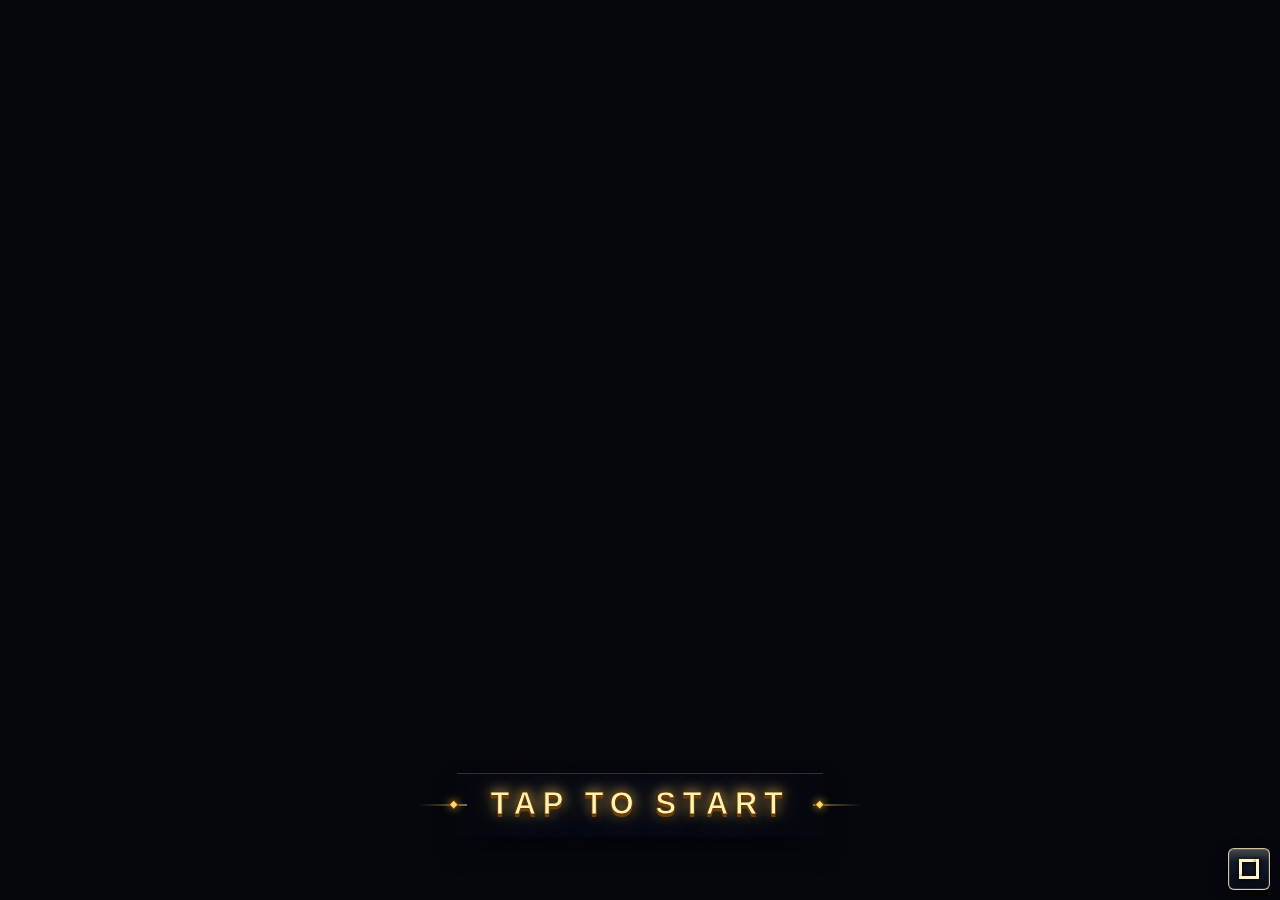
==== index.html @ 01793c15 "풀스크린 버젼" ====
<!DOCTYPE html>
<html lang="ko">
<head>
  <meta charset="UTF-8" />
  <meta name="viewport" content="width=device-width, initial-scale=1.0, maximum-scale=1.0, user-scalable=no, viewport-fit=cover" />
  <meta name="theme-color" content="#0f1530" />
  <meta name="mobile-web-app-capable" content="yes" />
  <meta name="apple-mobile-web-app-capable" content="yes" />
  <meta name="apple-mobile-web-app-status-bar-style" content="black-translucent" />
  <meta name="apple-mobile-web-app-title" content="The Last Prayer" />
  <title>The Last Prayer</title>
  <link rel="manifest" href="manifest.json" />
  <link rel="icon" type="image/png" sizes="192x192" href="icons/icon-192.png" />
  <link rel="apple-touch-icon" href="icons/icon-192.png" />
  <link rel="stylesheet" href="style.css" />
</head>
<body>
  <button id="fullscreenRetryBtn" class="fullscreen-retry-btn" type="button" aria-label="전체화면"></button>
  <section id="titleScreen" class="title-screen" aria-label="픽셀디펜스 타이틀 화면">
    <div class="pixel-stars" aria-hidden="true">
      <span></span><span></span><span></span><span></span><span></span>
      <span></span><span></span><span></span><span></span><span></span>
    </div>

    <div class="title-panel">
      <p class="title-kicker">ARCADE LINE DEFENSE</p>
      <h1 class="pixel-logo" aria-label="픽셀디펜스">픽셀디펜스</h1>
      <p class="title-copy">병사를 소환해 몬스터 기지를 밀어붙이는 픽셀풍 횡스크롤 디펜스</p>
      <div class="title-preview" aria-hidden="true">
        <div class="mini-base player"></div>
        <div class="mini-unit"></div>
        <div class="mini-unit mini-unit-second"></div>
        <div class="mini-lane"></div>
        <div class="mini-enemy"></div>
        <div class="mini-base enemy"></div>
      </div>

      <button id="titleStartBtn" class="title-start-btn" type="button">▶ 게임 시작</button>
      <p class="title-help">A/D 영웅 이동 · Space 영웅 공격 · 1 방패병 · 2 궁수 · 3 마법사 · 4 성녀</p>
    </div>
  </section>

  <section id="lobbyScreen" class="lobby-screen is-hidden" aria-label="픽셀디펜스 로비 화면">
    <div class="lobby-scanline" aria-hidden="true"></div>

    <nav class="lobby-top-tools" aria-label="로비 도구">
      <button id="lobbyMailboxBtn" class="lobby-top-tool" type="button">
        <span aria-hidden="true">✉</span>
        <strong>우편함</strong>
      </button>
      <button id="lobbySettingsBtn" class="lobby-top-tool" type="button">
        <span aria-hidden="true">⚙</span>
        <strong>환경설정</strong>
      </button>
    </nav>

    <aside class="lobby-wallet" aria-label="보유 재화">
      <div class="lobby-wallet-item">
        <img src="assets/icons/gold.png" alt="">
        <strong id="lobbyGoldAmount">0</strong>
      </div>
      <div class="lobby-wallet-item">
        <img src="assets/icons/diamond.png" alt="">
        <strong id="lobbyDiamondAmount">0</strong>
      </div>
      <div class="lobby-wallet-item">
        <img src="assets/icons/ticket.png" alt="">
        <strong id="lobbyTicketAmount">0</strong>
      </div>
    </aside>

    <button id="lobbyExitBtn" class="lobby-btn lobby-exit" type="button">게임종료</button>

    <div class="lobby-stage" aria-hidden="true">
      <div class="lobby-sun"></div>
      <div class="lobby-cloud cloud-a"></div>
      <div class="lobby-cloud cloud-b"></div>
      <div class="lobby-mountain mountain-a"></div>
      <div class="lobby-mountain mountain-b"></div>
      <div class="lobby-ground"></div>
      <div class="lobby-path"></div>
      <div class="lobby-shop-building">
        <span>SHOP</span>
      </div>
      <div class="lobby-castle">
        <span></span>
      </div>
      <div class="lobby-hero" aria-hidden="true">
        <canvas id="lobbyHeroCanvas" width="184" height="184" class="lobby-hero-canvas"></canvas>
      </div>
      <div class="lobby-guard-pixel"></div>
      <div class="lobby-flag"></div>
    </div>


    <div class="lobby-menu-bar" aria-label="로비 주요 메뉴">
      <button id="lobbyShopBtn" class="lobby-btn lobby-shop" type="button">상점</button>
      <button id="lobbyRecruitBtn" class="lobby-btn lobby-recruit" type="button">모집</button>
      <button id="lobbyBattleBtn" class="lobby-btn lobby-battle" type="button">전투</button>
      <button id="lobbyFormationBtn" class="lobby-btn lobby-formation" type="button">성장</button>
      <button id="lobbyMissionBtn" class="lobby-btn lobby-mission" type="button">미션</button>
    </div>
    <p id="lobbyMenuNotice" class="lobby-menu-notice" aria-live="polite"></p>

    <div id="welcomeRewardPopup" class="welcome-reward-popup is-hidden" role="dialog" aria-modal="true" aria-labelledby="welcomeRewardTitle">
      <div class="welcome-reward-card">
        <p>WELCOME</p>
        <h2 id="welcomeRewardTitle">환영 보상이 도착했습니다</h2>
        <img src="assets/maps/formation/zeus.png" alt="제우스">
        <strong>제우스</strong>
        <span>첫 전투를 함께할 신을 우편함에서 수령하세요.</span>
        <button id="welcomeRewardMailboxBtn" type="button">우편함으로 이동</button>
      </div>
    </div>

    <div id="lobbyMailboxPanel" class="lobby-mailbox-panel is-hidden" role="dialog" aria-modal="true" aria-labelledby="lobbyMailboxTitle">
      <div class="lobby-mailbox-card">
        <header class="lobby-mailbox-head">
          <div>
            <p>MAIL</p>
            <h2 id="lobbyMailboxTitle">우편함</h2>
          </div>
          <button id="lobbyMailboxCloseBtn" class="lobby-mailbox-close" type="button" aria-label="우편함 닫기">×</button>
        </header>
        <div id="lobbyMailboxList" class="lobby-mailbox-list"></div>
      </div>
    </div>

    <div id="lobbySettingsPanel" class="lobby-settings-panel is-hidden" role="dialog" aria-modal="true" aria-labelledby="lobbySettingsTitle">
      <div class="lobby-settings-card">
        <header class="lobby-settings-head">
          <div>
            <p>OPTION</p>
            <h2 id="lobbySettingsTitle">환경설정</h2>
          </div>
          <button id="lobbySettingsCloseBtn" class="lobby-settings-close" type="button" aria-label="환경설정 닫기">×</button>
        </header>

        <div class="lobby-settings-sliders">
          <label class="lobby-volume-row" for="masterVolumeRange">
            <span>전체볼륨</span>
            <input id="masterVolumeRange" type="range" min="0" max="100" value="100">
            <strong id="masterVolumeValue">100%</strong>
          </label>
          <label class="lobby-volume-row" for="bgmVolumeRange">
            <span>배경음</span>
            <input id="bgmVolumeRange" type="range" min="0" max="100" value="100">
            <strong id="bgmVolumeValue">100%</strong>
          </label>
          <label class="lobby-volume-row" for="sfxVolumeRange">
            <span>효과음</span>
            <input id="sfxVolumeRange" type="range" min="0" max="100" value="100">
            <strong id="sfxVolumeValue">100%</strong>
          </label>
        </div>

        <div class="lobby-settings-actions">
          <button id="lobbySettingsResetBtn" class="lobby-settings-reset" type="button">진행 초기화</button>
          <button id="lobbySettingsExitBtn" class="lobby-settings-exit" type="button">게임종료</button>
        </div>
      </div>
    </div>
  </section>


  <section id="recruitScreen" class="recruit-screen is-hidden" aria-label="신의 강림 화면">
    <video class="recruit-bg-video" autoplay muted loop playsinline preload="auto" aria-hidden="true" tabindex="-1">
      <source src="assets/ui/gacha bg.mp4" type="video/mp4">
    </video>
    <div class="recruit-divine-overlay" aria-hidden="true"></div>
    <div class="recruit-divine-copy" aria-hidden="true">
      <div class="recruit-divine-title">
        <span></span>
        <strong>신의 강림</strong>
        <span></span>
      </div>
      <p>올림포스의 신들이 당신의 강림을 기다리고 있습니다.</p>
    </div>

    <button id="recruitBackBtn" class="recruit-ui-btn recruit-back-btn" type="button">← 로비</button>
    <div class="recruit-top-actions">
      <aside class="recruit-wallet" aria-label="보유 재화">
        <div class="recruit-currency">
          <img src="assets/icons/gold.png" alt="">
          <span>골드</span>
          <strong id="recruitGoldAmount">0</strong>
        </div>
        <div class="recruit-currency">
          <img src="assets/icons/diamond.png" alt="">
          <span>다이아</span>
          <strong id="recruitDiamondAmount">0</strong>
        </div>
        <div class="recruit-currency">
          <img src="assets/icons/ticket.png" alt="">
          <span>강림권</span>
          <strong id="recruitTicketAmount">0</strong>
        </div>
        <div class="recruit-currency">
          <img src="assets/icons/essence_all.png" alt="">
          <span>신의 정수</span>
          <strong id="recruitEssenceAmount">0</strong>
        </div>
        <div class="recruit-currency">
          <img src="assets/icons/essence_soldier.png" alt="">
          <span>병사 정수</span>
          <strong id="recruitSoldierEssenceAmount">0</strong>
        </div>
      </aside>
      <button id="recruitCloseBtn" class="recruit-ui-btn recruit-close-btn" type="button">닫기</button>
    </div>

    <div class="recruit-frame">
      <div class="recruit-command-area">
        <div class="recruit-pull-buttons">
          <button id="recruitPullOneBtn" class="recruit-pull-btn pull-one" type="button">
            <span>1회</span> 강림
            <small class="recruit-pull-cost"></small>
          </button>
          <button id="recruitPullTenBtn" class="recruit-pull-btn pull-ten" type="button">
            <span>10회</span> 강림
            <small class="recruit-pull-cost"></small>
          </button>
        </div>
        <p id="recruitNotice" class="recruit-notice">
          <strong>신 확률 3%</strong>
          <span>병사정수 70% · 신의정수 27% · 신 3%</span>
        </p>
      </div>
    </div>

    <div id="recruitTicketPopup" class="recruit-ticket-popup is-hidden" role="dialog" aria-modal="true" aria-labelledby="recruitTicketPopupTitle">
      <div class="recruit-ticket-popup-window">
        <h2 id="recruitTicketPopupTitle">재화가 부족합니다</h2>
        <p>강림권 또는 다이아를 상점에서 확인하시겠습니까?</p>
        <div class="recruit-ticket-popup-actions">
          <button id="recruitTicketPopupCloseBtn" class="recruit-ticket-popup-btn is-close" type="button">닫기</button>
          <button id="recruitTicketPopupShopBtn" class="recruit-ticket-popup-btn is-shop" type="button">상점으로 이동</button>
        </div>
      </div>
    </div>

    <div id="recruitDoorScene" class="recruit-door-scene is-hidden" aria-label="신의 강림 연출 화면">
      <div class="door-pixel-scanline" aria-hidden="true"></div>
      <button id="recruitDoorCloseBtn" class="door-close-btn" type="button">닫기</button>

      <div id="doorLight" class="door-light" aria-hidden="true">
        <span></span><span></span><span></span><span></span><span></span>
      </div>

      <div id="recruitDoorFrame" class="recruit-door-frame" aria-label="올림포스 신전">
        <div class="door-kingdom-bg" aria-hidden="true">
          <div class="door-tower door-tower-left"></div>
          <div class="door-tower door-tower-right"></div>
          <div class="door-flag door-flag-left"></div>
          <div class="door-flag door-flag-right"></div>
        </div>

        <div class="door-arch" aria-hidden="true"></div>
        <div class="door-panel-wrap" aria-hidden="true">
          <div class="door-panel door-left">
            <span class="door-metal-line"></span>
            <span class="door-knob"></span>
          </div>
          <div class="door-panel door-right">
            <span class="door-metal-line"></span>
            <span class="door-knob"></span>
          </div>
        </div>

        <div id="doorKnockText" class="door-knock-text" aria-hidden="true"></div>
        <p id="doorTapGuide" class="door-tap-guide">올림포스에 신성한 빛이 내립니다...</p>
        <p id="doorResultText" class="door-result-text"></p>
      </div>
    </div>

  </section>


  <section id="shopScreen" class="shop-screen is-hidden" aria-label="상점 화면">
    <div class="shop-scanline" aria-hidden="true"></div>

    <button id="shopBackBtn" class="shop-ui-btn shop-back-btn" type="button">← 로비</button>
    <div class="shop-top-actions">
      <aside class="shop-wallet" aria-label="보유 재화">
        <div class="shop-wallet-currency">
          <img src="assets/icons/gold.png" alt="">
          <span>골드</span>
          <strong id="shopGoldAmount">0</strong>
        </div>
        <div class="shop-wallet-currency">
          <img src="assets/icons/diamond.png" alt="">
          <span>다이아</span>
          <strong id="shopDiamondAmount">0</strong>
        </div>
        <div class="shop-wallet-currency">
          <img src="assets/icons/ticket.png" alt="">
          <span>강림권</span>
          <strong id="shopTicketAmount">0</strong>
        </div>
        <div class="shop-wallet-currency">
          <img src="assets/icons/essence_all.png" alt="">
          <span>신의 정수</span>
          <strong id="shopEssenceAmount">0</strong>
        </div>
        <div class="shop-wallet-currency">
          <img src="assets/icons/essence_soldier.png" alt="">
          <span>병사 정수</span>
          <strong id="shopSoldierEssenceAmount">0</strong>
        </div>
      </aside>

      <button id="shopCloseBtn" class="shop-ui-btn shop-close-btn" type="button">닫기</button>
    </div>

    <div class="shop-layout" aria-label="상점 UI">
      <aside id="shopCategoryList" class="shop-category-list" aria-label="상점 카테고리"></aside>

      <main class="shop-content-area">
        <div class="shop-content-header">
          <p class="shop-kicker">TEMPLE SUPPLY</p>
          <h1 class="shop-logo">상점</h1>
        </div>

        <div id="shopItemList" class="shop-item-list" aria-label="상점 상품 목록"></div>
        <p id="shopNotice" class="shop-notice" aria-live="polite">상점 품목을 선택하세요.</p>
      </main>
    </div>

    <div id="shopPurchasePopup" class="shop-purchase-popup is-hidden" role="dialog" aria-modal="true" aria-labelledby="shopPurchaseTitle">
      <div class="shop-purchase-window">
        <h2 id="shopPurchaseTitle">구매하시겠습니까?</h2>
        <p id="shopPurchaseText" class="shop-purchase-text">선택한 상품을 구매합니다.</p>
        <div class="shop-purchase-actions">
          <button id="shopPurchaseCancelBtn" class="shop-purchase-btn shop-purchase-cancel" type="button">취소</button>
          <button id="shopPurchaseConfirmBtn" class="shop-purchase-btn shop-purchase-confirm" type="button">구매</button>
        </div>
      </div>
    </div>

  </section>


  <section id="formationScreen" class="formation-screen is-hidden" aria-label="픽셀디펜스 성장 화면">
    <div class="formation-scanline" aria-hidden="true"></div>

    <button id="formationBackBtn" class="formation-ui-btn formation-back-btn" type="button">← 로비</button>

    <div class="formation-topbar formation-wallet-wide" aria-label="재화 정보">
      <div class="formation-currency blue"><img src="assets/icons/diamond.png" alt=""><span>다이아몬드</span><strong data-wallet-value="diamond">0</strong></div>
      <div class="formation-currency gold"><img src="assets/icons/gold.png" alt=""><span>골드</span><strong data-wallet-value="gold">0</strong></div>
      <div class="formation-currency ticket"><img src="assets/icons/ticket.png" alt=""><span>강림권</span><strong data-wallet-value="summonTickets">0</strong></div>
      <div class="formation-currency essence"><img src="assets/icons/essence_all.png" alt=""><span>신의정수</span><strong data-wallet-value="commonEssence">0</strong></div>
      <div class="formation-currency soldier"><img src="assets/icons/essence_soldier.png" alt=""><span>병사정수</span><strong data-wallet-value="soldierFragments">0</strong></div>
    </div>

    <div class="formation-shell">
      <aside class="formation-sidebar" aria-label="성장 메뉴">
        <div class="formation-sidebar-title">성장</div>
        <button class="formation-side-btn is-active" type="button">성장</button>
        <button class="formation-side-btn is-disabled" type="button" disabled>컬렉션</button>
        <button class="formation-side-btn" type="button">모집</button>
        <button class="formation-side-btn" type="button">상점</button>
        <button class="formation-side-btn" type="button">미션</button>
      </aside>

      <section class="formation-main-panel">
        <header class="formation-header-row">
          <div class="formation-title-box">
            <p class="formation-kicker">GROWTH</p>
            <h1 class="formation-logo">영웅 성장</h1>
          </div>
          <div class="formation-category-tabs" role="tablist" aria-label="성장 카테고리">
            <button class="formation-category-tab is-active" type="button" data-formation-tab="deck">덱</button>
            <button class="formation-category-tab" type="button" data-formation-tab="unit">유닛</button>
            <button class="formation-category-tab" type="button" data-formation-tab="tower">타워</button>
          </div>
        </header>

        <div class="formation-filter-row">
          <button class="formation-filter-btn" type="button">모든 등급</button>
          <button class="formation-filter-btn" type="button">모든 유닛</button>
          <div class="formation-attribute-group" aria-label="속성 필터">
            <span class="formation-attribute fire">화염</span>
            <span class="formation-attribute nature">자연</span>
            <span class="formation-attribute water">물</span>
          </div>
        </div>

        <div class="formation-advantage-box">
          <strong>배치 안내</strong>
          <p>원하는 유닛을 선택해 아래 빈 슬롯에 배치하는 화면입니다. 현재는 UI 시안 단계라 슬롯만 먼저 비워두었습니다.</p>
        </div>

        <div class="formation-slots-panel" aria-label="덱 슬롯">
          <div class="formation-slot-grid">
            <button class="formation-slot" type="button" aria-label="빈 슬롯 1"><span>+</span></button>
            <button class="formation-slot" type="button" aria-label="빈 슬롯 2"><span>+</span></button>
            <button class="formation-slot" type="button" aria-label="빈 슬롯 3"><span>+</span></button>
            <button class="formation-slot" type="button" aria-label="빈 슬롯 4"><span>+</span></button>
            <button class="formation-slot" type="button" aria-label="빈 슬롯 5"><span>+</span></button>
            <button class="formation-slot" type="button" aria-label="빈 슬롯 6"><span>+</span></button>
            <button class="formation-slot" type="button" aria-label="빈 슬롯 7"><span>+</span></button>
            <button class="formation-slot" type="button" aria-label="빈 슬롯 8"><span>+</span></button>
            <button class="formation-slot" type="button" aria-label="빈 슬롯 9"><span>+</span></button>
            <button class="formation-slot" type="button" aria-label="빈 슬롯 10"><span>+</span></button>
          </div>
          <div class="formation-deck-tabs" aria-label="덱 페이지">
            <button class="formation-deck-tab is-active" type="button" data-deck-page="1">1</button>
            <button class="formation-deck-tab" type="button" data-deck-page="2">2</button>
            <button class="formation-deck-tab is-locked" type="button" disabled>🔒</button>
            <button class="formation-deck-tab is-locked" type="button" disabled>🔒</button>
          </div>
          <p id="formationNotice" class="formation-notice">유닛을 터치하면 빈 슬롯에 배치할 수 있도록 확장할 예정입니다.</p>
        </div>
      </section>

      <aside class="formation-roster-panel" aria-label="보유 유닛 목록">
        <div class="formation-roster-head">
          <strong>보유 유닛</strong>
          <span>0 / 0</span>
        </div>
        <div class="formation-roster-empty">
          <div class="formation-roster-empty-icon">+</div>
          <p>오른쪽 유닛 목록은 아직 비워둔 상태입니다.</p>
          <small>추후 모집/획득한 유닛 카드가 이 영역에 표시됩니다.</small>
        </div>
      </aside>
    </div>
  </section>

  <section id="missionScreen" class="mission-screen is-hidden" aria-label="픽셀디펜스 미션 화면">
    <div class="mission-scanline" aria-hidden="true"></div>
    <button id="missionBackBtn" class="mission-ui-btn mission-back-btn" type="button">로비</button>
    <button id="missionCloseBtn" class="mission-ui-btn mission-close-btn" type="button">닫기</button>
    <div id="missionRoot" class="mission-root" aria-label="미션 목록"></div>
  </section>

  <section id="inventoryScreen" class="inventory-screen is-hidden" aria-label="픽셀디펜스 인벤토리 화면">
    <div class="inventory-scanline" aria-hidden="true"></div>
    <button id="inventoryBackBtn" class="inventory-ui-btn inventory-back-btn" type="button">로비</button>
    <button id="inventoryCloseBtn" class="inventory-ui-btn inventory-close-btn" type="button">성장</button>
    <div id="inventoryRoot" class="inventory-root" aria-label="인벤토리 슬롯"></div>
  </section>

  <section id="stageScreen" class="stage-screen is-hidden" aria-label="픽셀디펜스 스테이지 선택 화면">
    <div class="stage-scanline" aria-hidden="true"></div>

    <div class="stage-art-frame">
      <button id="stageBackBtn" class="stage-ui-btn stage-back-btn" type="button">← 로비</button>

      <div id="chapterPanel" class="chapter-panel is-hidden">
        <button id="chapter1Btn" class="chapter-card" type="button">
          <span class="chapter-tag">OPEN</span>
          <strong>Chapter 1</strong>
          <small>초원의 전초기지</small>
          <span class="chapter-arrow">▶</span>
        </button>
      </div>

      <div id="stagePanel" class="stage-panel is-hidden">
        <div class="stage-map-tabs" aria-label="챕터 정보">
          <span class="stage-part-tab">✓ 파트 1</span>
          <span class="stage-chapter-tab">챕터 1</span>
        </div>

        <p id="stageSelectNotice" class="stage-map-notice">Stage 1부터 순서대로 클리어하면 다음 스테이지가 열립니다.</p>

        <div class="stage-road" aria-hidden="true"></div>

        <div class="stage-card-wrap">
          <button class="stage-card" type="button" data-stage="1">
            <span class="stage-number">1</span>
            <strong>풀숲 입구</strong>
            <small class="stage-status">도전 가능</small>
            <span class="lock-icon">▶</span>
          </button>

          <button class="stage-card" type="button" data-stage="2">
            <span class="stage-number">2</span>
            <strong>몬스터 언덕</strong>
            <small class="stage-status">잠김</small>
            <span class="lock-icon">🔒</span>
          </button>

          <button class="stage-card" type="button" data-stage="3">
            <span class="stage-number">3</span>
            <strong>마왕의 전초기지</strong>
            <small class="stage-status">잠김</small>
            <span class="lock-icon">🔒</span>
          </button>
        </div>
      </div>

      <aside id="stageDetailPanel" class="stage-detail-panel is-hidden" aria-label="작전 1-1 풀숲 입구 상세 정보">
        <img class="stage-detail-bg" src="assets/ui/stage1 info UI.png" alt="작전 1-1 풀숲 입구 상세 정보" draggable="false">
        <img class="stage-detail-gold-reward" src="assets/icons/gold.png" alt="골드 보상" draggable="false">
        <img class="stage-detail-soldier-reward" src="assets/icons/essence_soldier.png" alt="일반 유닛 정수 보상" draggable="false">
        <button id="stageDetailCloseBtn" class="stage-detail-close-btn" type="button" aria-label="작전 정보 닫기"></button>
        <button id="stageDetailStartBtn" class="stage-detail-start-btn" type="button" aria-label="작전 시작"></button>
        <div id="stageDetailStars" class="stage-detail-stars" aria-label="전투 미션 별">
          <span class="stage-detail-star" data-mission-id="clear" aria-label="stage1 클리어">★</span>
          <span class="stage-detail-star" data-mission-id="guard5" aria-label="기사 5명 이상 소환">★</span>
          <span class="stage-detail-star" data-mission-id="noChampionDeath" aria-label="챔피언 사망 없음">★</span>
        </div>
      </aside>
    </div>
  </section>

  <main class="game-wrap">
    <div class="battle-stage-frame">
      <div class="battle-unit-badge" aria-label="유닛 제한">
        <span>UNITS</span>
        <strong id="unitCountText">0 / 8</strong>
      </div>
      <canvas id="gameCanvas" width="960" height="540" aria-label="픽셀디펜스 게임 화면"></canvas>
      <button id="gameOptionsBtn" class="game-options-icon-btn" type="button" aria-label="게임 옵션" aria-expanded="false" aria-controls="gameOptionsMenu">
        <img src="assets/gameoption_UI_transparent.png" alt="">
      </button>
      <div id="stageClearRewardOverlay" class="stage-clear-reward-overlay is-hidden" role="dialog" aria-modal="true" aria-label="Stage clear reward UI">
        <div class="stage-clear-reward-window">
          <img class="stage-clear-reward-ui" src="assets/ui/reward_clear_ui_transparent.png" alt="" draggable="false">
          <button id="stageClearRewardCloseBtn" class="stage-clear-reward-close" type="button" aria-label="Close reward UI"></button>
          <div class="stage-clear-reward-bonus-area" aria-label="Stage clear bonus rewards">
            <button id="stageClearTreasureBtn" class="stage-clear-treasure-btn stage-clear-reward-interactive" type="button" aria-label="보물상자 열기">
              <img class="stage-clear-treasure-img stage-clear-treasure-closed" src="assets/ui/stage_clear_treasure_closed.png" alt="" draggable="false">
              <img class="stage-clear-treasure-img stage-clear-treasure-open" src="assets/ui/stage_clear_treasure_open.png" alt="" draggable="false">
            </button>
            <img class="stage-clear-gold-result" src="assets/icons/gold.png" alt="골드 보상" draggable="false">
            <span id="stageClearGoldAmount" class="stage-clear-gold-amount" aria-hidden="true">10000G</span>
            <img class="stage-clear-soldier-result" src="assets/icons/essence_soldier.png" alt="일반 유닛 정수 보상" draggable="false">
            <span id="stageClearSoldierAmount" class="stage-clear-soldier-amount" aria-hidden="true">1개</span>
            <button id="stageClearRewardAdBtn" class="stage-clear-reward-ad-btn stage-clear-reward-interactive" type="button" aria-label="광고 시청 보상 2배">
              <img class="stage-clear-ad-panel" src="assets/ui/stage_clear_ad_double_panel.png" alt="" draggable="false">
              <span class="stage-clear-ad-copy">
                <strong>보상 2배</strong>
                <small>광고 보기</small>
              </span>
              <span class="stage-clear-ad-badge" aria-hidden="true">x2</span>
            </button>
            <span id="stageClearRewardMultiplierIndicator" class="stage-clear-reward-multiplier" aria-hidden="true">x2</span>
          </div>
          <div class="stage-clear-reward-actions" aria-label="Stage clear actions">
            <button id="stageClearRewardLobbyBtn" class="stage-clear-reward-action" type="button">로비</button>
            <button id="stageClearRewardRetryBtn" class="stage-clear-reward-action" type="button">다시하기</button>
            <button id="stageClearRewardNextBtn" class="stage-clear-reward-action" type="button">다음 스테이지</button>
          </div>
          <p id="stageClearRewardNotice" class="stage-clear-reward-notice" aria-live="polite"></p>
        </div>
      </div>
      <div id="stageDefeatOverlay" class="stage-defeat-overlay is-hidden" role="dialog" aria-modal="true" aria-label="스테이지 실패 UI">
        <div class="stage-defeat-embers" aria-hidden="true">
          <span></span><span></span><span></span><span></span><span></span>
        </div>
        <div class="stage-defeat-crest" aria-hidden="true">
          <img src="assets/maps/stage1/player_castle_stage1.png" alt="" draggable="false">
        </div>
        <section class="stage-defeat-wrap" aria-label="패배 UI">
          <div class="stage-defeat-title-ribbon">
            <div class="stage-defeat-title-text">DEFEAT</div>
            <div class="stage-defeat-ornament" aria-hidden="true"></div>
          </div>
          <p class="stage-defeat-copy">성이 함락되었습니다</p>
          <div class="stage-defeat-actions" aria-label="스테이지 실패 행동">
            <button id="stageDefeatLobbyBtn" class="stage-defeat-action stage-defeat-lobby" type="button">로비</button>
            <button id="stageDefeatRetryBtn" class="stage-defeat-action stage-defeat-retry" type="button">재시작</button>
            <button id="stageDefeatUpgradeBtn" class="stage-defeat-action stage-defeat-upgrade" type="button">성장</button>
          </div>
        </section>
      </div>
      <div id="gameOptionsMenu" class="game-options-menu is-hidden" aria-label="게임 옵션 메뉴">
        <button id="optionResumeBtn" type="button">게임 재개</button>
        <button id="optionStageSelectBtn" type="button">스테이지 선택</button>
        <button id="optionRestartBtn" type="button">재시작</button>
      </div>
      <section class="battle-command-panel" aria-label="전투 명령">
        <div class="battle-command-top">
        </div>
        <div class="battle-runestone-gauge" aria-label="룬스톤 게이지">
          <span id="runestoneGaugeFill" class="battle-runestone-fill" aria-hidden="true"></span>
          <strong id="runestoneGaugeText">0/400</strong>
        </div>
        <img class="battle-runestone-icon" src="assets/ui/battle_runestone_icon_overlay.png" alt="" aria-hidden="true">
        <img class="battle-mana-icon" src="assets/MP_Icon_transparent.png" alt="" aria-hidden="true">
        <div class="battle-mana-placeholder" aria-label="Mana gauge">
          <span id="zeusManaFill" class="battle-mana-fill" aria-hidden="true"></span>
          <strong id="zeusManaText">0/100</strong>
        </div>
        <div class="battle-command-bottom">
          <button id="summonGuardSlotBtn" class="battle-unit-slot-button battle-unit-slot-guard" type="button" aria-label="기사 소환" data-cost="50"></button>
          <button id="summonArcherSlotBtn" class="battle-unit-slot-button battle-unit-slot-archer" type="button" aria-label="궁수 소환" data-cost="75"></button>
          <button id="summonMageSlotBtn" class="battle-unit-slot-button battle-unit-slot-mage" type="button" aria-label="마법사 소환" data-cost="100"></button>
          <button id="summonSaintessSlotBtn" class="battle-unit-slot-button battle-unit-slot-saintess" type="button" aria-label="성녀 소환" data-cost="120"></button>
          <button id="summonThiefSlotBtn" class="battle-unit-slot-button battle-unit-slot-thief" type="button" aria-label="도적 소환" data-cost="90"></button>
          <img class="battle-unit-card-preview battle-unit-card-archer" src="assets/ArcherUI.png" alt="" aria-hidden="true">
          <img class="battle-unit-card-preview battle-unit-card-mage" src="assets/MageUI.png" alt="" aria-hidden="true">
          <img class="battle-unit-card-preview battle-unit-card-saint" src="assets/SaintUI.png" alt="" aria-hidden="true">
          <img class="battle-unit-card-preview battle-unit-card-thief" src="assets/ChatGPT Image 2026년 6월 30일 오전 12_48_30.png" alt="" aria-hidden="true">
          <div class="battle-action-icon-layer">
            <button id="zeusSkillIconBtn" class="battle-action-icon-slot battle-action-icon-skill" type="button" aria-label="Hero skill">
              <img src="assets/SkillIcon_transparent.png" alt="">
            </button>
            <button id="basicAttackIconBtn" class="battle-action-icon-slot battle-action-icon-basic" type="button" aria-label="Basic attack">
              <img src="assets/AttackIcon.png" alt="">
            </button>
          </div>
          <div id="movementJoystick" class="movement-joystick" role="application" tabindex="0" aria-label="영웅 이동 조이스틱">
            <span class="movement-joystick-track" aria-hidden="true"></span>
            <span class="movement-joystick-arrow movement-joystick-arrow-left" aria-hidden="true"></span>
            <span class="movement-joystick-arrow movement-joystick-arrow-right" aria-hidden="true"></span>
            <span class="movement-joystick-knob" aria-hidden="true"></span>
          </div>
        </div>
      </section>
    </div>

  </main>

  <div id="monthlyRewardPopup" class="monthly-reward-popup is-hidden" role="dialog" aria-modal="true" aria-labelledby="monthlyRewardTitle">
    <div class="monthly-reward-card">
      <p id="monthlyRewardKicker">MONTHLY</p>
      <h2 id="monthlyRewardTitle">월정액 보상 획득</h2>
      <span id="monthlyRewardMessage" class="monthly-reward-message">보상을 획득했습니다.</span>
      <div id="monthlyRewardItems" class="monthly-reward-items" aria-label="획득 보상"></div>
      <button id="monthlyRewardCloseBtn" class="monthly-reward-close-btn" type="button">닫기</button>
    </div>
  </div>

  <script src="js/core.js"></script>
  <script src="js/save.js"></script>
  <script src="js/stage.js"></script>
  <script src="js/player.js"></script>
  <script src="js/audio.js"></script>
  <script src="js/poseidonSkillAnimation.js"></script>
  <script src="js/hero.js"></script>
  <script src="js/soldier.js"></script>
  <script src="js/currency.js"></script>
  <script src="js/projectile.js"></script>
  <script src="js/unit.js"></script>
  <script src="js/enemy.js"></script>
  <script src="js/formation.js"></script>
  <script src="js/prebattleFormation.js"></script>
  <script src="js/gacha.js"></script>
  <script src="js/shop.js"></script>
  <script src="js/mission.js"></script>
  <script src="js/inventory.js"></script>
  <script src="js/ui.js"></script>
  <script src="js/battle.js"></script>
  <script src="js/main.js"></script>
  <script>
    if ("serviceWorker" in navigator) {
      window.addEventListener("load", () => {
        navigator.serviceWorker.register("./sw.js").catch(() => {});
      });
    }
  </script>
</body>
</html>
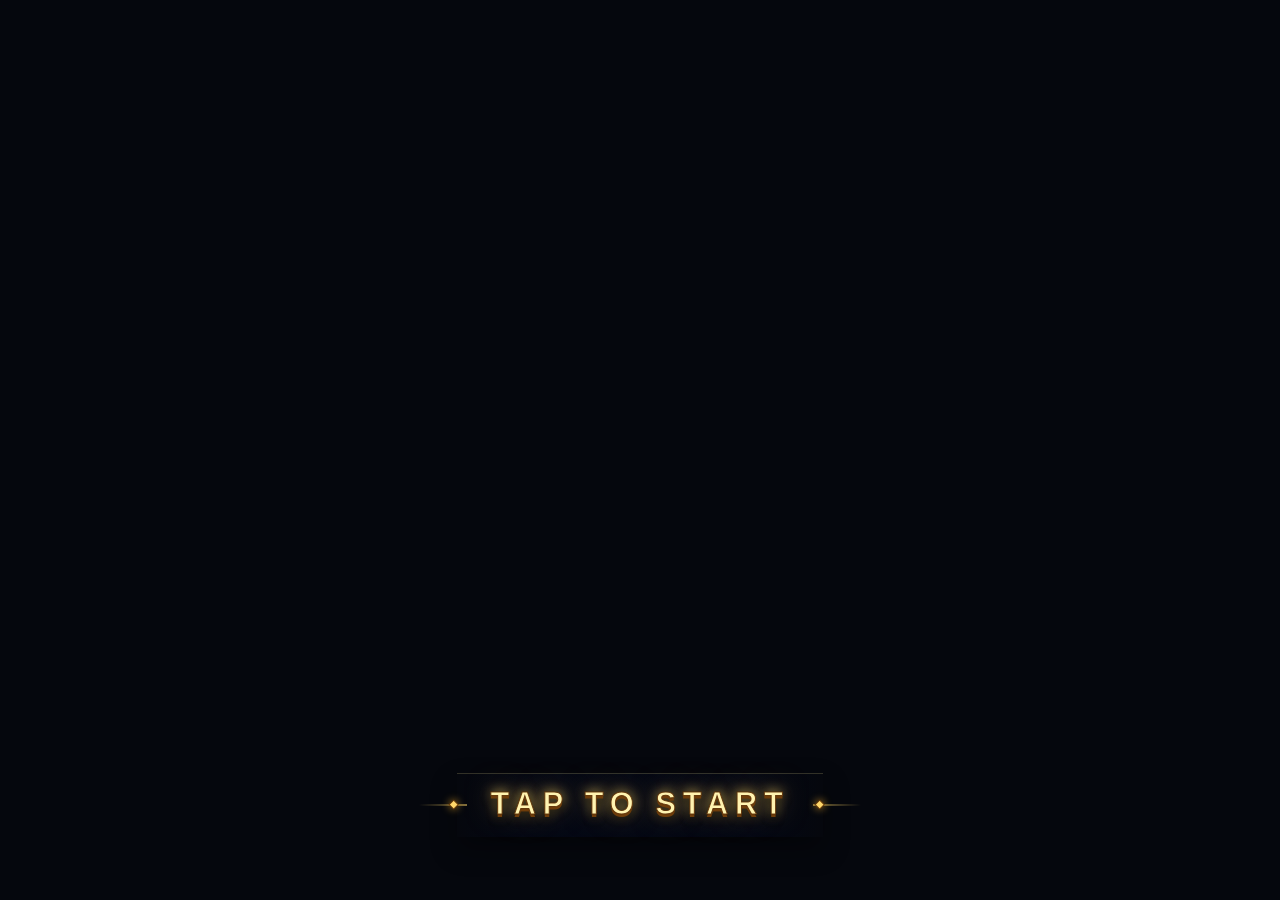
==== commit 65ac70b4: "풀스크린 방식 추가" ====
--- a/index.html
+++ b/index.html
@@ -15,7 +15,6 @@
   <link rel="stylesheet" href="style.css" />
 </head>
 <body>
-  <button id="fullscreenRetryBtn" class="fullscreen-retry-btn" type="button" aria-label="전체화면"></button>
   <section id="titleScreen" class="title-screen" aria-label="픽셀디펜스 타이틀 화면">
     <div class="pixel-stars" aria-hidden="true">
       <span></span><span></span><span></span><span></span><span></span>
@@ -649,7 +648,9 @@
   <script>
     if ("serviceWorker" in navigator) {
       window.addEventListener("load", () => {
-        navigator.serviceWorker.register("./sw.js").catch(() => {});
+        navigator.serviceWorker.register("./sw.js").then((registration) => {
+          registration.update();
+        }).catch(() => {});
       });
     }
   </script>
--- a/style.css
+++ b/style.css
@@ -2747,47 +2747,6 @@
   cursor: not-allowed;
   filter: grayscale(0.8) brightness(0.7);
   transform: none;
-}
-
-.fullscreen-retry-btn {
-  position: fixed;
-  right: max(10px, calc(10px + env(safe-area-inset-right)));
-  bottom: max(10px, calc(10px + env(safe-area-inset-bottom)));
-  z-index: 120;
-  width: 42px;
-  height: 42px;
-  padding: 0;
-  border: 1px solid rgba(255, 235, 178, 0.82);
-  border-radius: 6px;
-  background:
-    linear-gradient(180deg, rgba(255, 235, 157, 0.2), rgba(255, 255, 255, 0) 32%),
-    linear-gradient(180deg, rgba(23, 34, 54, 0.96), rgba(5, 10, 20, 0.98));
-  box-shadow:
-    inset 0 0 0 1px rgba(255, 255, 255, 0.12),
-    0 7px 18px rgba(0, 0, 0, 0.42);
-  cursor: pointer;
-}
-
-.fullscreen-retry-btn::before,
-.fullscreen-retry-btn::after {
-  content: "";
-  position: absolute;
-  inset: 10px;
-  border-color: #fff3c9;
-  border-style: solid;
-  filter: drop-shadow(0 1px 2px #000);
-}
-
-.fullscreen-retry-btn::before {
-  border-width: 3px 0 0 3px;
-}
-
-.fullscreen-retry-btn::after {
-  border-width: 0 3px 3px 0;
-}
-
-:root.is-game-fullscreen .fullscreen-retry-btn {
-  display: none;
 }
 
 /* 타이틀 화면 */
